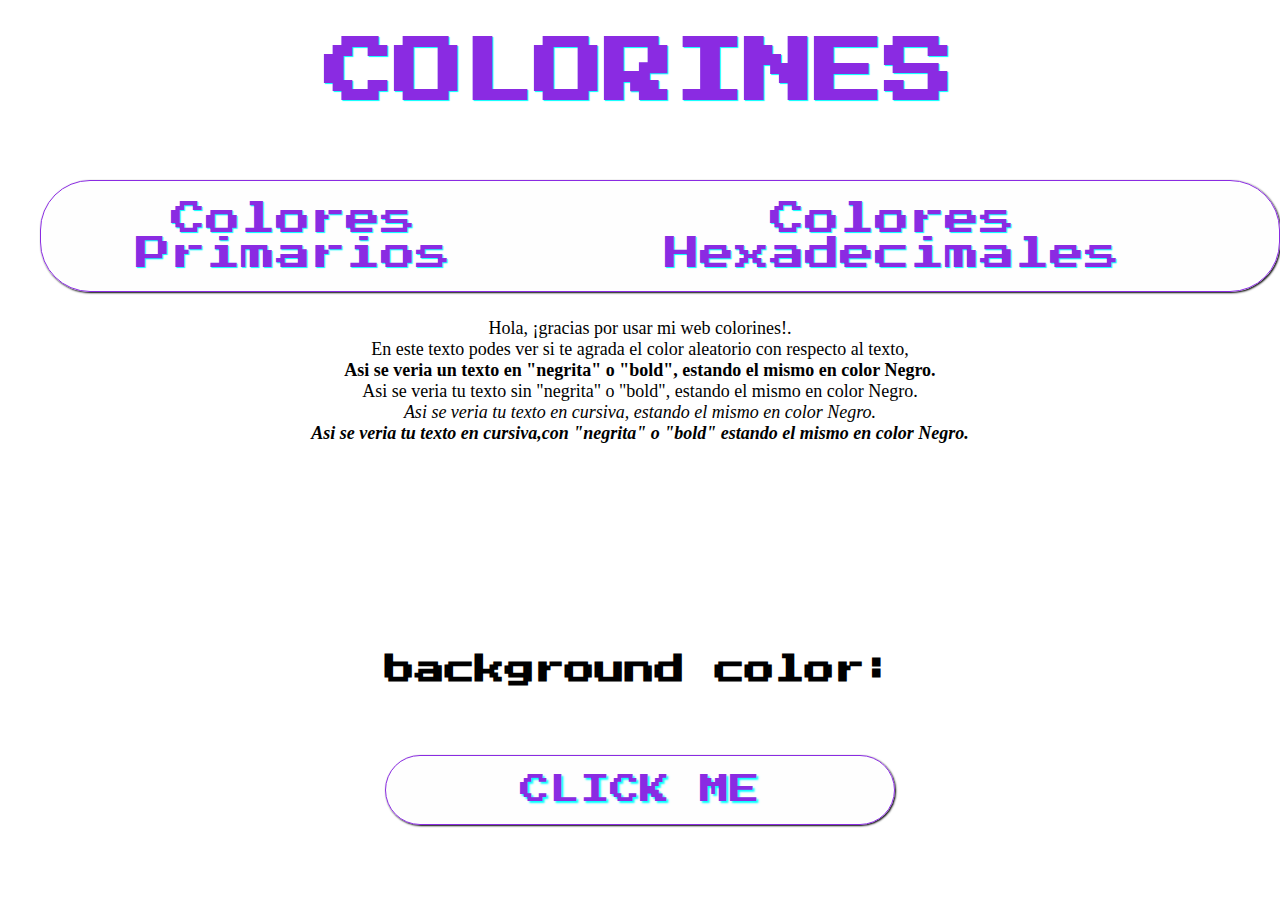
==== index.html @ fb7b7345 "proyecto" ====
<!DOCTYPE html>
<html lang="en">
<head>
    <meta charset="UTF-8">
    <meta http-equiv="X-UA-Compatible" content="IE=edge">
    <meta name="viewport" content="width=device-width, initial-scale=1.0">
    <link rel="stylesheet" href="styles.css">
    <link rel="preconnect" href="https://fonts.googleapis.com">
<link rel="preconnect" href="https://fonts.gstatic.com" crossorigin>
<link href="https://fonts.googleapis.com/css2?family=Press+Start+2P&display=swap" rel="stylesheet">
    
<title>COLORINES</title>
</head>
<body>
    <div class="div-h1">
        <h1 class="h1">COLORINES</h1>
    </div>
    
    <nav class="nav">
    <ul class="nav-ul">
        <li class="nav-li">
            <a class="nav-a" href="index.html">Colores Primarios</a>
            <a class="nav-a" href="hex.html">Colores Hexadecimales</a>
        </li>
    </ul>
    </nav>

    <main class="main">
       
        <article class="article"> 
            <p class="paragraph">
                Hola, ¡gracias por usar mi web colorines!. <br/>
                En este texto podes ver si te agrada el color aleatorio con respecto al texto, <br/>
                <b>Asi se veria un texto en "negrita" o "bold", estando el mismo en color Negro.</b> <br/>
                Asi se veria tu texto sin "negrita" o "bold", estando el mismo en color Negro.<br/>
                <em>Asi se veria tu texto en cursiva, estando el mismo en color Negro.</em><br/>
                <b><em>Asi se veria tu texto en cursiva,con "negrita" o "bold" estando el mismo en color Negro.</em></b>
                </p>
    
            <p class="paragraph-two">
                    Hola, ¡gracias por usar mi web colorines!. <br/>
                    En este texto podes ver si te agrada el color aleatorio con respecto al texto, <br/>
                    <b>Asi se veria un texto en "negrita" o "bold", estando el mismo en color Blanco.</b> <br/>
                    Asi se veria tu texto sin "negrita" o "bold", estando el mismo en color Blanco.<br/>
                    <em>Asi se veria tu texto en cursiva, estando el mismo en color Blanco.</em><br/>
                    <b><em>Asi se veria tu texto en cursiva,con "negrita" o "bold" estando el mismo en color Blanco.</em></b>
                    </p>   
        </article>
       
        <div class="container">
            <h2 class="container-h2">background color: <span class="color"></span>
            </h2>
            
            <button class="btn btn-hero" id="btn">click me</button>
        </div>
    


</main>
    <script src="/app.js"></script>
</body>
</html>
---- styles.css ----
*{
    margin: 0px;
    border: 0px;
}
/* nombre de la web (h1) */

.div-h1{
    display: grid;
    width: 100%;
    grid-template-rows: 200px ;
    background-color: transparent;
}

@media(max-width:941px){
    .div-h1{
        height: 60px;
    }
    }
/* el h1 hacerlo con flex */
.h1{
    display: flex;
    flex-direction: column;
    text-align: center;
    margin-top: 3%;
    font-family: 'Press Start 2P', cursive;
    font-size: 70px;
    color:blueviolet;
    text-shadow: 1px 1px 1px aqua;
}
@media(max-width:941px){
    .h1{
        font-size: 30px;
        margin-bottom:-50px;
    }
    }


/* nav */

.nav{
    display: flex;
    flex-direction: left;
    justify-content: space-around;
}

.nav-ul{
     list-style: none; /*quito la bolita de la lista */
    
}

.nav-li{
    display: flex;
    flex-direction: left;
    justify-content: space-around;    
    margin-top: 6%;
    box-shadow: 1px 1px 2px black;
    border:1px solid blueviolet ;
    border-radius: 50px;
    padding: 20px;
    background-color:rgba(250, 250, 250, 0.267);
   
}
@media (max-width:1629px){
    .nav-li{
        margin-top: -20px;
    }
}

    @media(max-width:945px){
        .nav-li{
            margin-top: 1px;
        }
        }

.nav-a{
    margin-right: 80px;
    display: flex;
    flex-direction: left;
      
    text-decoration: none; /* quito la linea debajo de los enlaces */
    font-family: 'Press Start 2P', cursive;
    text-align: center;
    font-size:35px;
    color:blueviolet;
    text-shadow: 1px 1px 1px aqua;
}
@media (max-width:941px){
    .nav-a{
        font-size: 14px;
        margin-right: 10px;
        width: auto;
    }
    }
    @media (max-width:400px){
        .nav-a{
            font-size: 10px;
            text-align: center;
        }
        }
  
.main{
    display: grid;
    grid-template-rows: auto 200px;
    gap:100px;
    background-color: transparent;
    text-align: center;
}

.article{
    margin-top: 2%;
}
@media (max-width:941px){
    .article{
        font-size: 10px;
        text-align: center;
    }
    }


.paragraph{
    font-size: 18px;
    color: black;
}
.paragraph-two{
    margin-top: 2%;
    font-size: 18px;
    color: white;
}
.container{
    display: grid;
    grid-template-rows:60px 20px ;
    justify-content: center;
}
.container-h2{
    display: flex;
    flex-direction: column;
    font-size: 30px;
    font-family: 'Press Start 2P', cursive;
    margin-top: -40px;
}
@media(max-width:700px){
    .container-h2{
        margin-top: -50px;
    }
}

@media (max-width:941px){
    .container-h2{
        font-size: 20px;
        text-align: center;
    }
    }
    @media (max-width:700px){
        .container-h2{
            text-align: center;
        }
        }

.btn{
    background-color: transparent;
    height: 70px;
    width: 100%;
    border-radius: 50px;
    font-family: 'Press Start 2P', cursive;
    font-size: 30px;
    text-transform: uppercase;
    border: 1px solid blueviolet;
    box-shadow: 1px 1px 2px black;
    color: blueviolet;
    text-shadow: 2px 2px 2px aqua;
    background-color:rgba(250, 250, 250, 0.267);
}


.btn:hover{
    color:yellow;
    text-shadow:3px 3px 3px blueviolet;
    transition: 1.3s;
    transform:scale(1,1);
}

.nav-a:hover{
    color:rgb(255, 236, 127);
    text-shadow:3px 3px 3px blueviolet;
    transition: 1.8s;
}
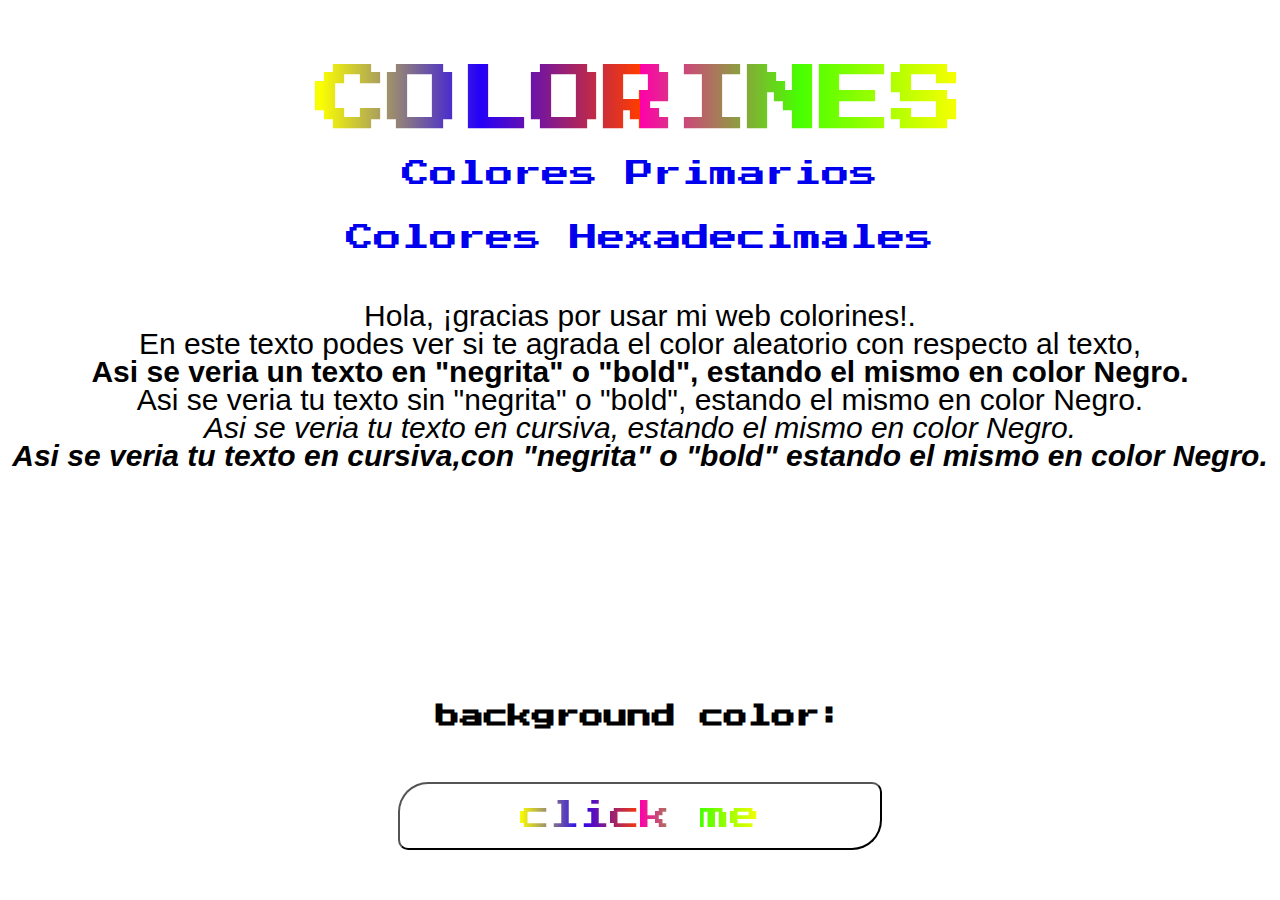
==== commit 8fcba8fb: "listo" ====
--- a/index.html
+++ b/index.html
@@ -11,7 +11,7 @@
     
 <title>COLORINES</title>
 </head>
-<body>
+<body class="body">
     <div class="div-h1">
         <h1 class="h1">COLORINES</h1>
     </div>
--- a/styles.css
+++ b/styles.css
@@ -1,186 +1,152 @@
 *{
     margin: 0px;
-    border: 0px;
+    padding: 0px;
 }
-/* nombre de la web (h1) */
+/* BODY */
+.body{
+    font-family: 'Press Start 2P', cursive;
+}
+/* TITULO H1 */
+.div-h1{
+display: grid;
+gap: 1rem;
+grid-auto-rows: 10rem;
+grid-template-columns: repeat(auto-fill, minmax(75rem, 1fr));
 
-.div-h1{
-    display: grid;
-    width: 100%;
-    grid-template-rows: 200px ;
-    background-color: transparent;
+
 }
 
-@media(max-width:941px){
-    .div-h1{
-        height: 60px;
-    }
-    }
-/* el h1 hacerlo con flex */
 .h1{
-    display: flex;
-    flex-direction: column;
+    background-clip: text ;
+    display: grid;
+    gap: 1rem;
+    grid-auto-rows: 10rem;
+    grid-template-columns: repeat(auto-fill, minmax(75rem, 1fr));
+    margin-top: 4rem;
+    font-size: 4.5rem;
     text-align: center;
-    margin-top: 3%;
-    font-family: 'Press Start 2P', cursive;
-    font-size: 70px;
-    color:blueviolet;
-    text-shadow: 1px 1px 1px aqua;
+    /* aca empiezan las configuraciones para hacer posible la "animacion" */
+    color: transparent;
+    background-image:linear-gradient(to left, #ff3c00, #2500f8, #fbff00, #48ff00, #ff00aa);    
+    -webkit-background-clip: text;
+    animation: color 3s linear infinite;
+    background-size: 50%;    
+    
+
 }
-@media(max-width:941px){
-    .h1{
-        font-size: 30px;
-        margin-bottom:-50px;
-    }
+/* mas configuraciones para hacer posible la "animacion" */
+@keyframes color {
+    from {
+        background-position: 0% 50%;
     }
 
+    to {
+        background-position: 100% 50%;
+    }
+}
 
-/* nav */
 
+/* NAVEGACION */
 .nav{
-    display: flex;
-    flex-direction: left;
-    justify-content: space-around;
+    display: grid;
+    gap: 1rem;
+    grid-auto-rows: 7rem;
+    grid-template-columns: repeat(auto-fill, minmax(min(100%, 75rem), 1fr));
 }
 
 .nav-ul{
-     list-style: none; /*quito la bolita de la lista */
-    
+ 
 }
 
 .nav-li{
-    display: flex;
-    flex-direction: left;
-    justify-content: space-around;    
-    margin-top: 6%;
-    box-shadow: 1px 1px 2px black;
-    border:1px solid blueviolet ;
-    border-radius: 50px;
-    padding: 20px;
-    background-color:rgba(250, 250, 250, 0.267);
+    display:grid;
+    gap:2rem;
+    grid-auto-rows: 2rem;
+    grid-template-columns:repeat(auto-fill, minmax(75rem, 1fr));
+}
+
+.nav-a{
+text-decoration: none;
+text-align: center;
+font-size: 28px;
+}
+/* MAIN */
+.main{
+    display:grid;
+    gap:20rem;
+    grid-auto-rows: 2rem;
+    grid-template-columns:repeat(auto-fill, minmax(70rem, 1fr));
+}
+/* donde estan los textos, le doy letra, margen superior, los centro y le doy interlineado y tamaño */
+.article{
+    margin-top: 30px;
+   font-family: 'Lucida Sans', 'Lucida Sans Regular', 'Lucida Grande', 'Lucida Sans Unicode', Geneva, Verdana, sans-serif;
+   text-align: center;
+   line-height: 28px;
+   font-size: 30px;
    
 }
-@media (max-width:1629px){
-    .nav-li{
-        margin-top: -20px;
-    }
-}
-
-    @media(max-width:945px){
-        .nav-li{
-            margin-top: 1px;
-        }
-        }
-
-.nav-a{
-    margin-right: 80px;
-    display: flex;
-    flex-direction: left;
-      
-    text-decoration: none; /* quito la linea debajo de los enlaces */
-    font-family: 'Press Start 2P', cursive;
-    text-align: center;
-    font-size:35px;
-    color:blueviolet;
-    text-shadow: 1px 1px 1px aqua;
-}
-@media (max-width:941px){
-    .nav-a{
-        font-size: 14px;
-        margin-right: 10px;
-        width: auto;
-    }
-    }
-    @media (max-width:400px){
-        .nav-a{
-            font-size: 10px;
-            text-align: center;
-        }
-        }
-  
-.main{
-    display: grid;
-    grid-template-rows: auto 200px;
-    gap:100px;
-    background-color: transparent;
-    text-align: center;
-}
-
-.article{
-    margin-top: 2%;
-}
-@media (max-width:941px){
-    .article{
-        font-size: 10px;
-        text-align: center;
-    }
-    }
 
 
 .paragraph{
-    font-size: 18px;
-    color: black;
-}
-.paragraph-two{
-    margin-top: 2%;
-    font-size: 18px;
-    color: white;
-}
-.container{
-    display: grid;
-    grid-template-rows:60px 20px ;
-    justify-content: center;
-}
-.container-h2{
-    display: flex;
-    flex-direction: column;
-    font-size: 30px;
-    font-family: 'Press Start 2P', cursive;
-    margin-top: -40px;
-}
-@media(max-width:700px){
-    .container-h2{
-        margin-top: -50px;
-    }
+   
 }
 
-@media (max-width:941px){
+.paragraph-two{
+   color: white;
+}
+/* desaparecer el texto del parrafo 2 , hacer un interlineado mas grande a parrafo y modificar tamaño de background color */
+@media (max-width: 600px) {
+    .paragraph-two {
+      display: none;
+    }
+    .paragraph{
+        line-height: 190%;
+      
+    }
     .container-h2{
-        font-size: 20px;
-        text-align: center;
+        margin-bottom: 80px;
+        font-size: 30px;
     }
-    }
-    @media (max-width:700px){
-        .container-h2{
-            text-align: center;
-        }
-        }
+  }
+/* DIV CON EL MENSAJE Y EL BOTON */
+.container{
+    margin-top: 80px;
+}
+
+.container-h2{
+    display:grid;
+    gap:1rem;
+    grid-auto-rows: 1rem;
+    grid-template-columns:repeat(auto-fill, minmax(75rem, 1fr));
+    text-align: center;
+    margin-bottom: 30px;
+}
 
 .btn{
-    background-color: transparent;
-    height: 70px;
-    width: 100%;
-    border-radius: 50px;
+    display:grid;
+    gap:1rem;
+    grid-auto-rows: 4rem;
+    grid-template-columns:repeat(auto-fill, minmax(30rem, 1fr));
+    margin: auto;
+     
+    /* un simple border radius al boton */
+
+    border-radius: 30px 10px 30px 10px;
+  
+    /* referido al texto del boton */
+     
+    text-align: center;
     font-family: 'Press Start 2P', cursive;
     font-size: 30px;
-    text-transform: uppercase;
-    border: 1px solid blueviolet;
-    box-shadow: 1px 1px 2px black;
-    color: blueviolet;
-    text-shadow: 2px 2px 2px aqua;
-    background-color:rgba(250, 250, 250, 0.267);
+    line-height: 65px;
+
+    /* para hacer el efecto de colores */
+
+    color: transparent;
+    background-image:linear-gradient(to left, #ff3c00, #2500f8, #fbff00, #48ff00, #ff00aa);    
+    -webkit-background-clip: text;
+    animation: color 3s linear infinite;
+    background-size: 50%;    
 }
 
-
-.btn:hover{
-    color:yellow;
-    text-shadow:3px 3px 3px blueviolet;
-    transition: 1.3s;
-    transform:scale(1,1);
-}
-
-.nav-a:hover{
-    color:rgb(255, 236, 127);
-    text-shadow:3px 3px 3px blueviolet;
-    transition: 1.8s;
-}